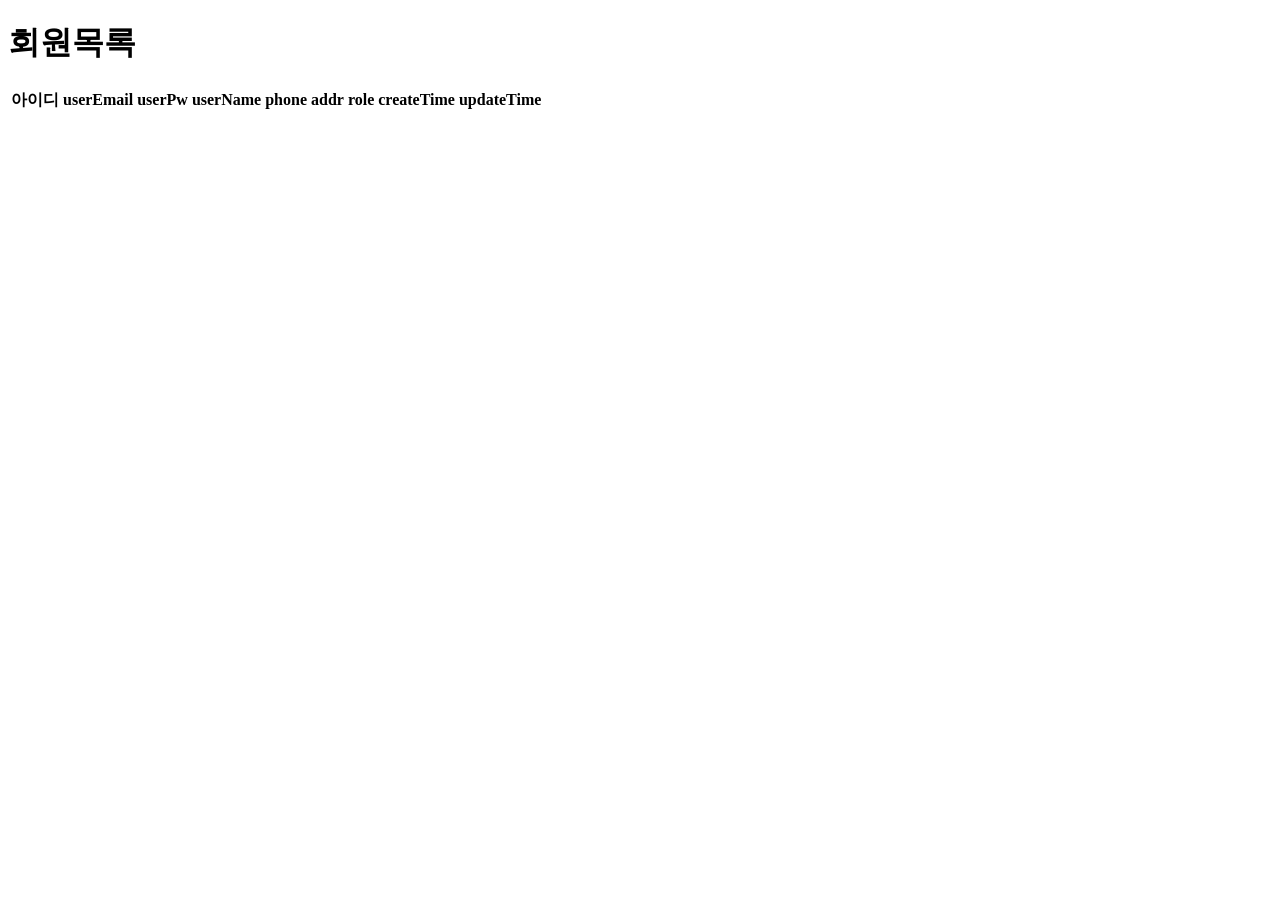
==== src/main/resources/templates/member/memberList.html @ 521023b7 "controller 추가" ====
<!DOCTYPE html>
<html xmlns:th="http://www.thymeleaf.org">
<head>
    <meta charset="UTF-8">
    <title>memberList</title>
</head>
<body>
    <div class="memberList">
        <div class="memberList-con">
            <h1>회원목록</h1>
            <table>
                <tr>
                    <th>아이디</th>
                    <th>userEmail</th>
                    <th>userPw</th>
                    <th>userName</th>
                    <th>phone</th>
                    <th>addr</th>
                    <th>role</th>
                    <th>createTime</th>
                    <th>updateTime</th>
                </tr>
                <tr th:each="member:${memberList}">
                    <td th:text="${member.id}"></td>
                    <td th:text="${member.userEmail}"></td>
                    <td th:text="${member.userPw}"></td>
                    <td th:text="${member.userName}"></td>
                    <td th:text="${member.phone}"></td>
                    <td th:text="${member.addr}"></td>
                    <td th:text="${member.role}"></td>
                    <td th:text="${member.createTime}"></td>
                    <td th:text="${member.updateTime}"></td>
                </tr>
            </table>
        </div>
    </div>
</body>
</html>
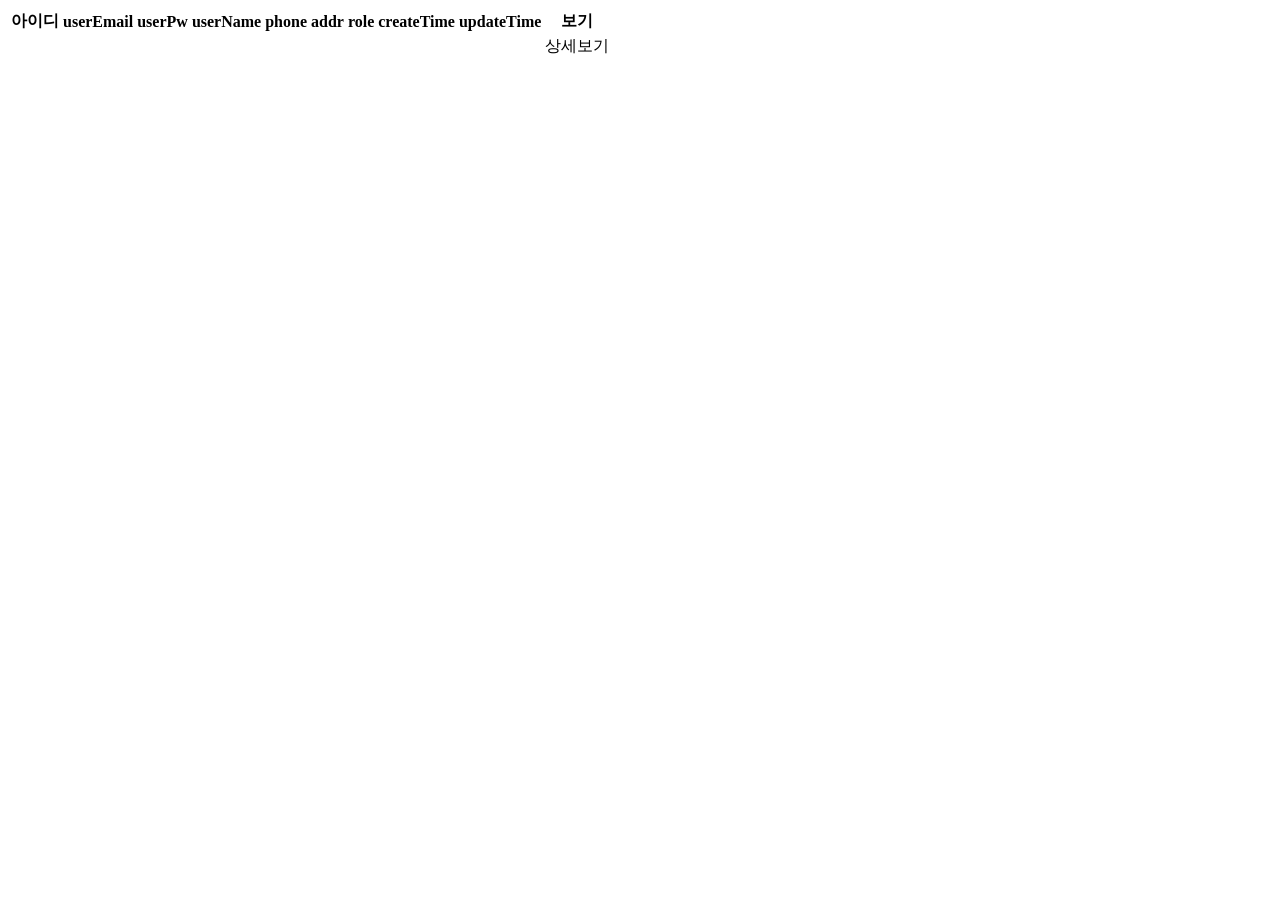
==== commit e76f57a8: "crud, thymeleaf 추가" ====
--- a/src/main/resources/templates/member/memberList.html
+++ b/src/main/resources/templates/member/memberList.html
@@ -1,13 +1,20 @@
-<!DOCTYPE html>
-<html xmlns:th="http://www.thymeleaf.org">
-<head>
-    <meta charset="UTF-8">
-    <title>memberList</title>
-</head>
-<body>
+<html xmlns:th="http://www.thymeleaf.org"
+      xmlns:layout="http://www.ultraq.net.nz/thymeleaf/layout"
+      layout:decorate="~{fragments/layout/memberLayout}"
+>
+
+<th:block layout:fragment="title">
+    <title>회원목록페이지</title>
+</th:block>
+<th:block layout:fragment="javascript">
+    <!-- index.html만 적용되는 javascript 설정 -->
+</th:block>
+<th:block  layout:fragment="css">
+    <link rel="stylesheet" th:href="@{/css/member/memberList.css}">
+</th:block>
+<th:block layout:fragment="container">
     <div class="memberList">
         <div class="memberList-con">
-            <h1>회원목록</h1>
             <table>
                 <tr>
                     <th>아이디</th>
@@ -19,6 +26,7 @@
                     <th>role</th>
                     <th>createTime</th>
                     <th>updateTime</th>
+                    <th>보기</th>
                 </tr>
                 <tr th:each="member:${memberList}">
                     <td th:text="${member.id}"></td>
@@ -30,9 +38,12 @@
                     <td th:text="${member.role}"></td>
                     <td th:text="${member.createTime}"></td>
                     <td th:text="${member.updateTime}"></td>
+                    <td><a th:href="@{/member/detail/{id}(id=${member.id})}">상세보기</a></td> <!--요즘엔 이걸 많이 사용-->
+<!--                    <td><a th:href="@{/member/detail(id=${member.id})}">상세보기</a></td>-->
+
                 </tr>
             </table>
         </div>
     </div>
-</body>
+</th:block>
 </html>
